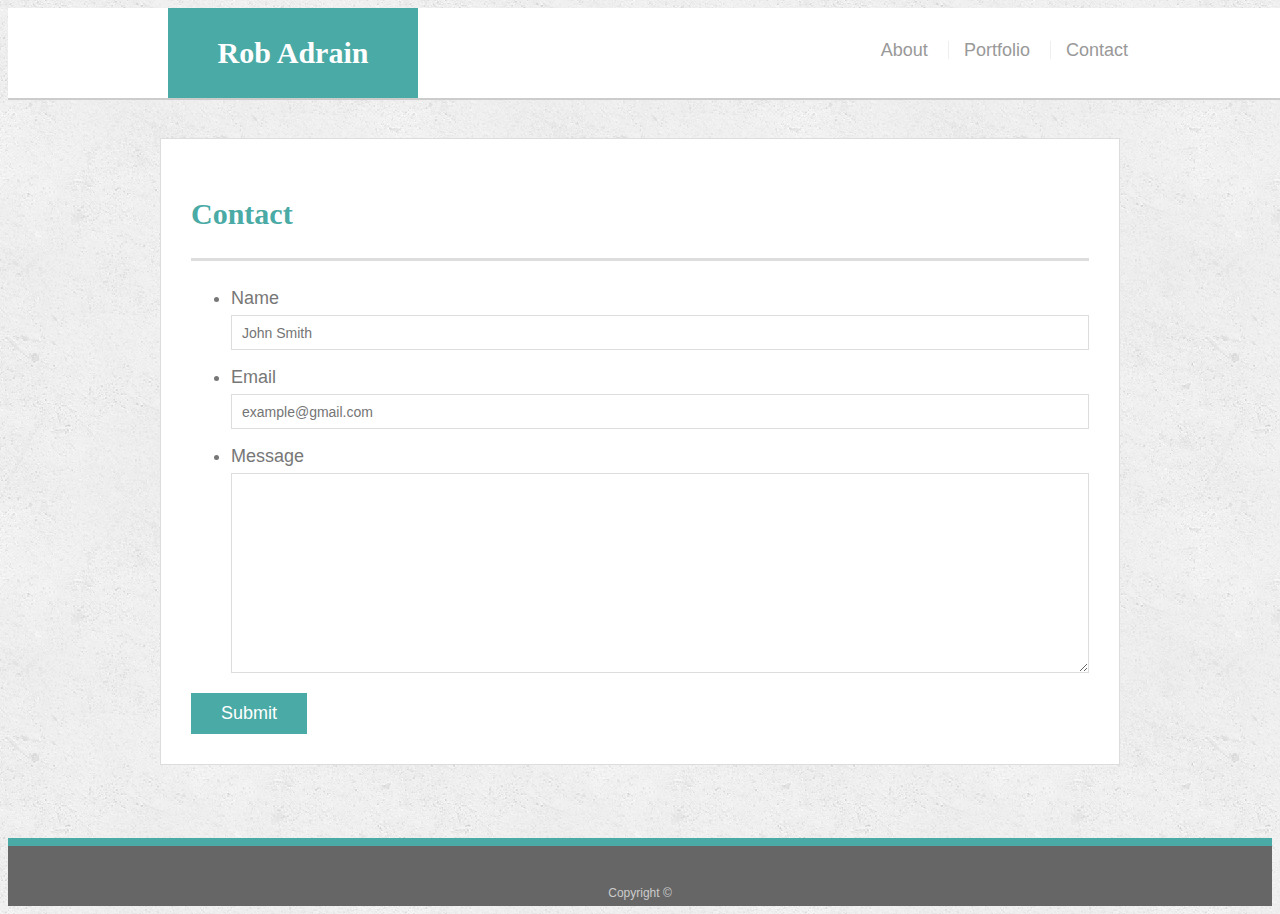
==== contact.html @ d0c67cd4 "linked assets folder with style sheets to project folder" ====
<!doctype html>
<html lang="en-us">

<head>
  <meta charset="UTF-8">
  <title>Contact | Rob Adarin</title>
  <link rel="stylesheet" type="text/css" href="assets/css/style.css">
</head>

<body>

  <header id="masthead">
    <div class="container">
      <a href="index.html" id="logo">Rob Adrain</a>
      <nav>
        <a href="index.html">About</a>
        <a href="portfolio.html">Portfolio</a>
        <a href="contact.html">Contact</a>
      </nav>
    </div>
  </header>

  <div id="main-container" class="container">
    <section class="main-section">
      <h1>Contact</h1>

      <form id="contact-form">
        <ul>
          <li>
            <label for="name">Name</label>
            <input type="text" id="name" name="name" placeholder="John Smith" required="Rob Adrain">
          </li>
          <li>
            <label for="email">Email</label>
            <input type="email" id="email" name="email" placeholder="example@gmail.com" required="radrainjr21712@gmail.com">
          </li>
          <li>
            <label for="message">Message</label>
            <textarea id="message" name="message" required="619.201.4881"></textarea>
          </li>
        </ul>
        <input type="submit">
      </form>

    </section>

  </div>

  <footer>
    <div class="container">
      Copyright &copy; 
    </div>
  </footer>
</body>

</html>
---- assets/css/style.css ----
body {
  font-family: Arial, "Helvetica Neue", Helvetica, sans-serif;
  font-size: 18px;
  line-height: 34px;
  color: #777777;
  background: url("../images/concrete_seamless.png");
}

* {
  box-sizing: border-box;
}

/* general */

.container {
  width: 100%;
  max-width: 960px;
  margin: 0 auto;
  clear: both;
}

h1,
h2,
h3,
p {
  margin-bottom: 20px;
}

p:last-child {
  margin-bottom: 0;
}

h1,
h2,
h3 {
  font-family: Georgia, Times, "Times New Roman", serif;
  font-weight: 700;
  color: #4aaaa5;
}

h1 {
  padding-bottom: 20px;
  font-size: 30px;
  line-height: 49px;
  border-bottom: 3px solid #dddddd;
}

h2,
h3 {
  font-size: 22px;
}

/* header */

#masthead {
  position: fixed;
  z-index: 99;
  width: 100%;
  margin: 0 0 30px;
  overflow: auto;
  color: #ffffff;
  background: #ffffff;
  border-bottom: 2px solid #cccccc;
}

#logo {
  float: left;
  width: 250px;
  height: 90px;
  font-family: Georgia, Times, "Times New Roman", serif;
  font-size: 30px;
  font-weight: 700;
  line-height: 90px;
  color: #ffffff;
  text-align: center;
  text-decoration: none;
  background: #4aaaa5;
}

nav {
  float: right;
  margin-top: 25px;
}

nav a {
  display: inline-block;
  padding-left: 15px;
  margin-left: 15px;
  line-height: 18px;
  color: #999;
  text-decoration: none;
  border-left: 1px solid #efefef;
}

nav a:first-child {
  border-left: 0 none;
}

/* footer */

footer {
  padding: 30px 0;
  clear: both;
  font-size: 12px;
  color: #ffffff;
  color: #cccccc;
  text-align: center;
  background: #666666;
  border-top: 8px solid #4aaaa5;
  height: 50px;
}

h3, h2 {
  padding-bottom: 20px;
  margin-bottom: 15px;
  line-height: 22px;
  border-bottom: 2px solid #eeeeee;
}

/* main */

#main-container {
  padding-top: 130px;
  min-height: calc(100vh - 70px);
}

.main-section {
  float: left;
  width: 100%;
  max-width: 960px;
  padding: 30px;
  margin: 0 0 40px;
  background: #ffffff;
  border: 1px solid #dddddd;
}

/* portfolio page */

.work {
  position: relative;
  float: left;
  width: 274px;
  margin: 20px 0 25px;
  overflow: auto;
}

.work:nth-child(even) {
  margin-right: 40px;
}

.work img {
  width: 100%;
  border: 0 none;
  opacity: 0.8;
}

.work h3 {
  position: absolute;
  bottom: 20px;
  width: 100%;
  padding: 15px;
  margin-bottom: 0;
  font-weight: 300;
  line-height: 30px;
  color: #ffffff;
  text-align: center;
  background: #4aaaa5;
  border-bottom: 0;
}

.auth-image {
  float: left;
  width: 200px;
  height: auto;
  margin-top: 10px;
  margin-right: 25px;
}

/* contact page */

#contact-form ul {
  margin-bottom: 20px;
}

#contact-form li {
  margin-bottom: 10px;
}

label,
input[type=text],
input[type=email],
textarea {
  display: block;
  width: 100%;
}

input[type=text],
input[type=email],
textarea {
  height: 35px;
  padding: 0 10px;
  font-size: 14px;
  border: 1px solid #dddddd;
}

textarea {
  height: 200px;
}

input[type=submit] {
  padding: 10px 30px;
  font-size: 18px;
  color: #ffffff;
  cursor: pointer;
  background: #4aaaa5;
  border: 0 none;
}
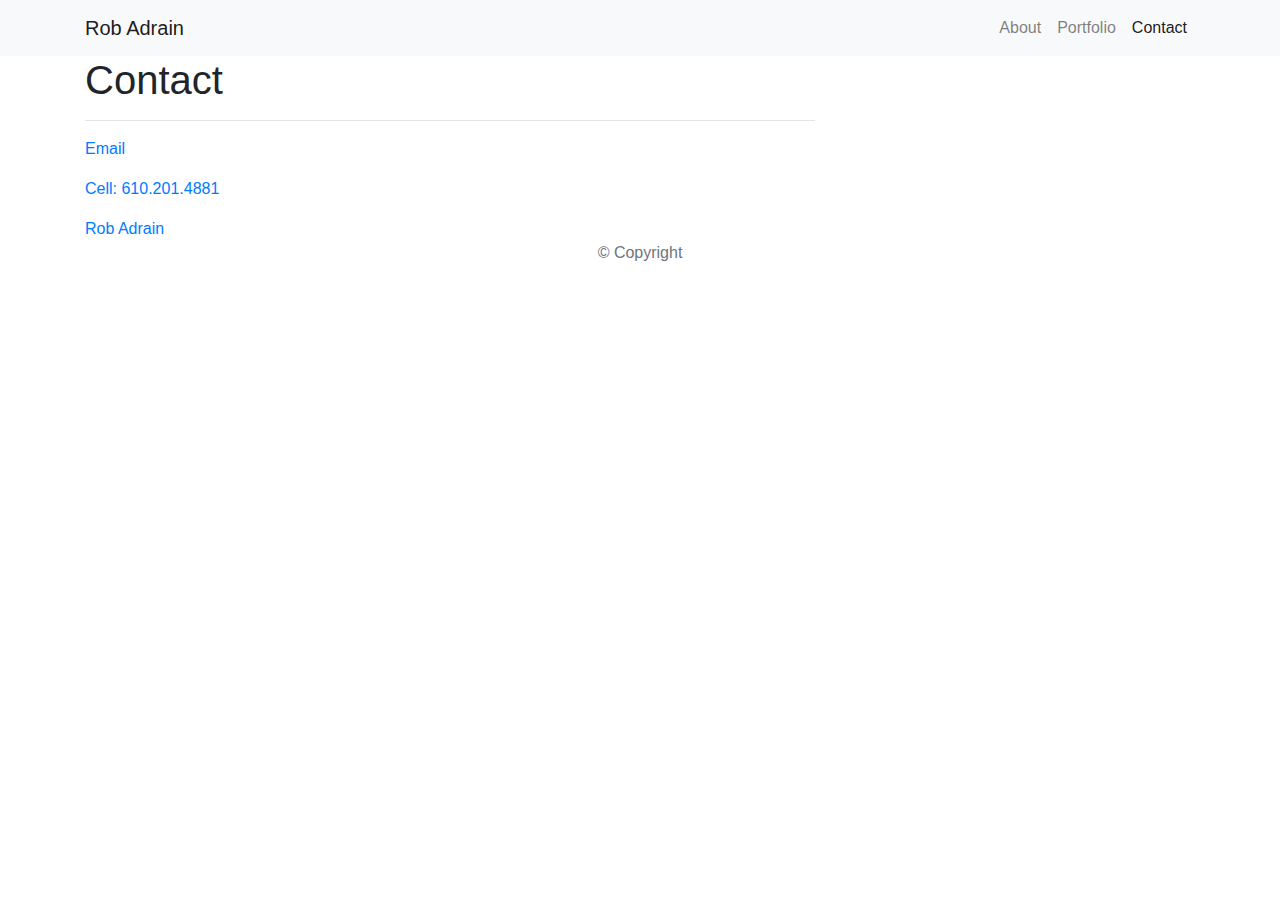
==== commit efcc2f7a: "updated portfolio pages" ====
--- a/contact.html
+++ b/contact.html
@@ -1,56 +1,103 @@
-<!doctype html>
+<!DOCTYPE html>
 <html lang="en-us">
 
 <head>
+
   <meta charset="UTF-8">
-  <title>Contact | Rob Adarin</title>
-  <link rel="stylesheet" type="text/css" href="assets/css/style.css">
+  <meta name="viewport" content="width=device-width, initial-scale=1.0">
+  <meta http-equiv="X-UA-Compatible" content="ie=edge">
+
+  <title>Bootstrap Basic Portfolio</title>
+
+  <!-- Boostrap Stylesheet -->
+  <link rel="stylesheet" href="https://maxcdn.bootstrapcdn.com/bootstrap/4.0.0/css/bootstrap.min.css">
+
+  <!-- Our own CSS stylesheet -->
+  <link rel="stylesheet" href="assets/css/styles.css" media="screen">
+
 </head>
 
 <body>
 
-  <header id="masthead">
-    <div class="container">
-      <a href="index.html" id="logo">Rob Adrain</a>
-      <nav>
-        <a href="index.html">About</a>
-        <a href="portfolio.html">Portfolio</a>
-        <a href="contact.html">Contact</a>
+    <nav class="navbar navbar-expand-lg navbar-light bg-light">
+        <div class="container">
+          <!-- Brand and toggle get grouped for better mobile display -->
+          <a class="navbar-brand" href="index.html" id="logo">Rob Adrain</a>
+          <button class="navbar-toggler" type="button" data-toggle="collapse" data-target="#navbarTogglerDemo01"
+            aria-controls="navbarTogglerDemo01" aria-expanded="false" aria-label="Toggle navigation">
+            <span class="navbar-toggler-icon"></span>
+          </button>
+          <!-- Collect the nav links, forms, and other content for toggling -->
+          <div class="collapse navbar-collapse" id="navbarTogglerDemo01">
+            <ul class="navbar-nav ml-auto mt-2 mt-lg-0">
+              <li class="nav-item"> 
+                <a class="nav-link" href="index.html">About</a>
+              </li>
+              <li class="nav-item">
+                <a class="nav-link" href="portfolio.html">Portfolio</a>
+              </li>
+              <li class="nav-item">
+                <a class="nav-link active" href="contact.html">Contact</a>
+              </li>
+            </ul>
+          </div>
+          <!-- /.navbar-collapse -->
+        </div>
+        <!-- /.container -->
       </nav>
-    </div>
-  </header>
+      <!-- End of navbar -->
 
-  <div id="main-container" class="container">
-    <section class="main-section">
-      <h1>Contact</h1>
+  <!-- Start of container -->
+  <main class="container">
+    <section class="row">
+      <div class="col-md-8">
+        <form class="block form-horizontal">
+          <h1 class="block-header">Contact</h1>
+          <hr />
+          <p><a href="mailto:radrainjr21712@gmail.com">Email</p>
+          <p>Cell: 610.201.4881</p>
+          <script type="text/javascript" src="https://platform.linkedin.com/badges/js/profile.js" async defer></script>
+          <div class="LI-profile-badge"  data-version="v1" data-size="large" data-locale="en_US" data-type="horizontal" data-theme="dark" data-vanity="rob-adrain-a214807b"><a class="LI-simple-link" href='https://www.linkedin.com/in/rob-adrain-a214807b?trk=profile-badge'>Rob Adrain</a></div>
+          <!-- <div class="form-group">
+            <label for="name" class="col-sm-2 control-label">Name</label>
+            <div class="col-sm-10">
+              <input type="email" class="form-control" id="name" placeholder="Name">
+            </div>
+          </div>
+          <div class="form-group">
+            <label for="email" class="col-sm-2 control-label">Email</label>
+            <div class="col-sm-10">
+              <input type="password" class="form-control" id="email" placeholder="Email">
+            </div>
+          </div>
+          <div class="form-group">
+            <label class="col-sm-2 control-label" for="msg">Message</label>
+            <div class="col-sm-10">
+              <textarea id="msg" class="form-control" rows="3" placeholder="Message"></textarea>
+            </div>
+          </div>
+          <button class="submit-btn">Submit</button>
+        </form> -->
+      </div>
+    </section>
+  </main>
+  <!-- End of container -->
 
-      <form id="contact-form">
-        <ul>
-          <li>
-            <label for="name">Name</label>
-            <input type="text" id="name" name="name" placeholder="John Smith" required="Rob Adrain">
-          </li>
-          <li>
-            <label for="email">Email</label>
-            <input type="email" id="email" name="email" placeholder="example@gmail.com" required="radrainjr21712@gmail.com">
-          </li>
-          <li>
-            <label for="message">Message</label>
-            <textarea id="message" name="message" required="619.201.4881"></textarea>
-          </li>
-        </ul>
-        <input type="submit">
-      </form>
+  <!-- Start of footer -->
+  <footer class="footer">
+    <div class="two-toned-footer-color"></div>
+    <p class="text-muted text-muted-footer text-center">
+      &copy; Copyright
+    </p>
+  </footer>
+  <!-- End of footer -->
 
-    </section>
+  <!-- jQuery CDN -->
+  <script type="text/javascript" src="https://cdnjs.cloudflare.com/ajax/libs/jquery/3.2.1/jquery.min.js"></script>
 
-  </div>
+  <!-- Bootstrap CDN -->
+  <script src="https://maxcdn.bootstrapcdn.com/bootstrap/4.0.0/js/bootstrap.min.js"></script></script>
 
-  <footer>
-    <div class="container">
-      Copyright &copy; 
-    </div>
-  </footer>
 </body>
 
 </html>
